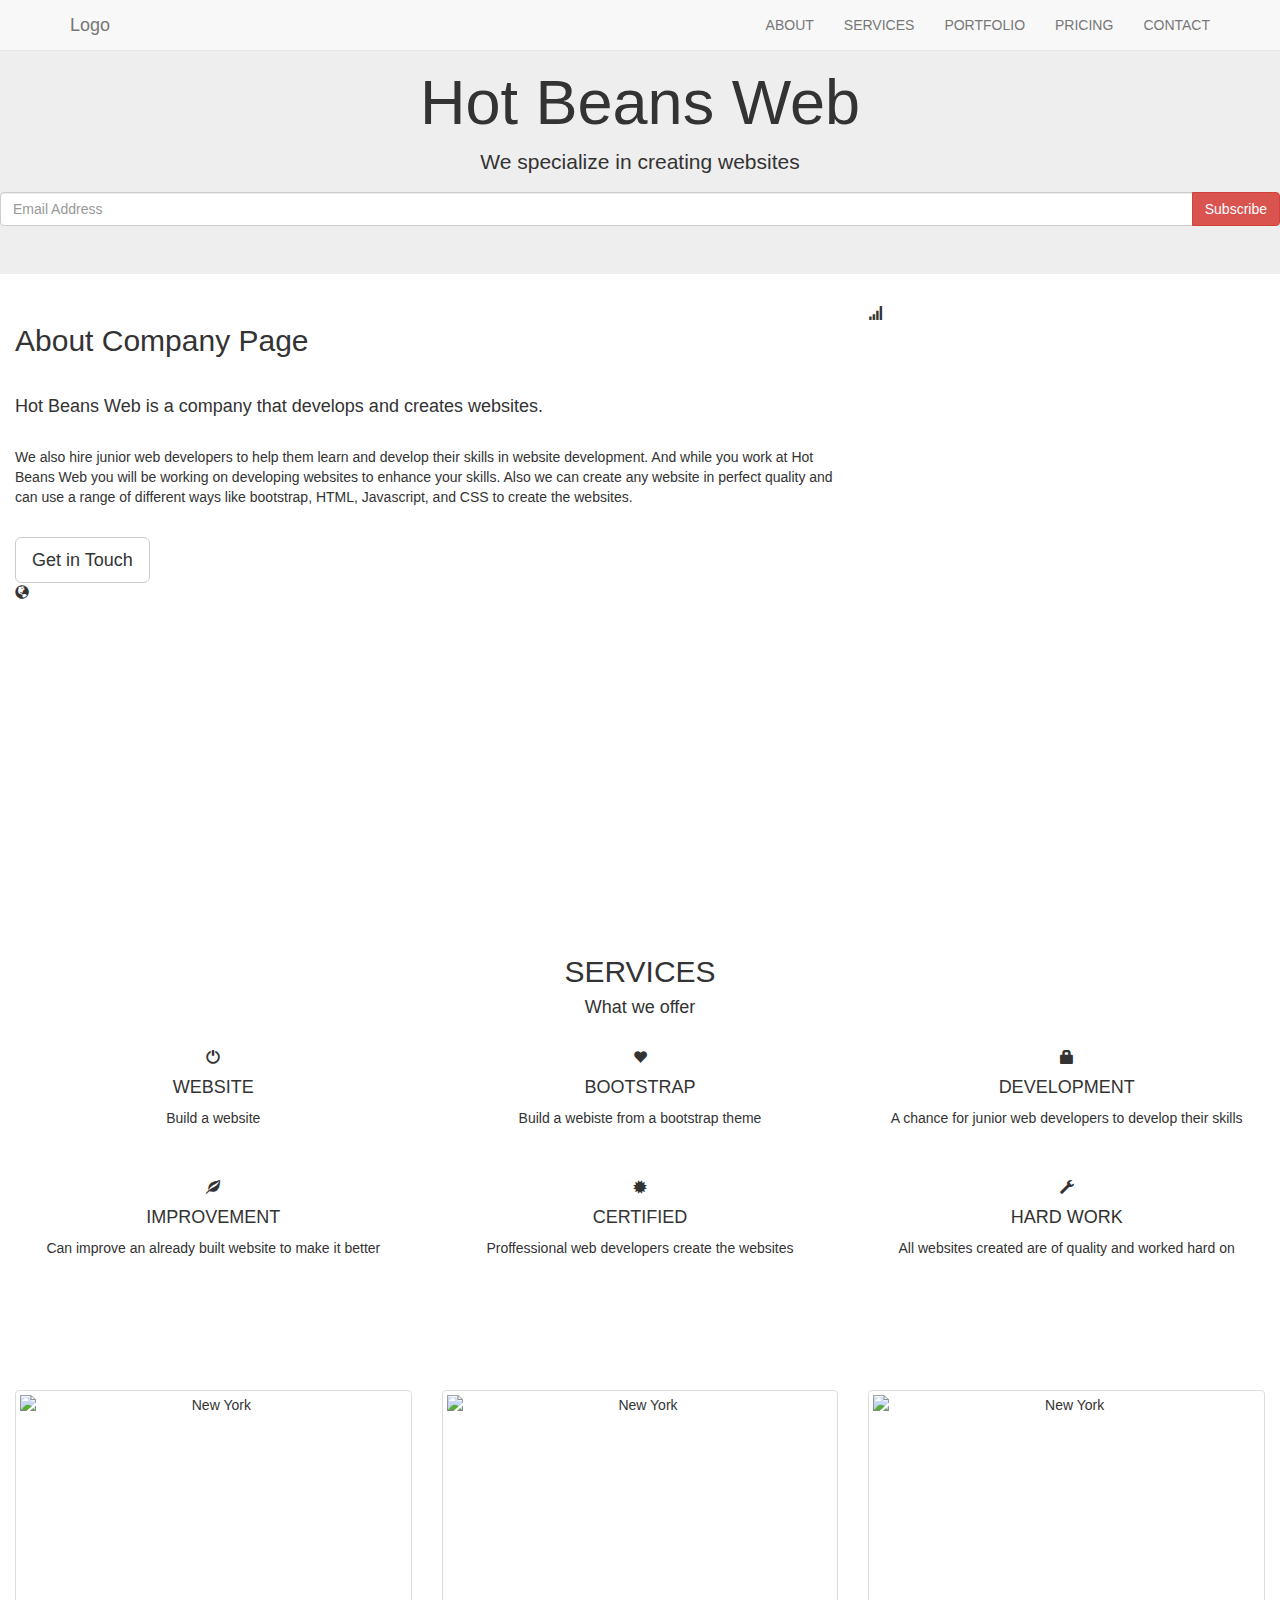
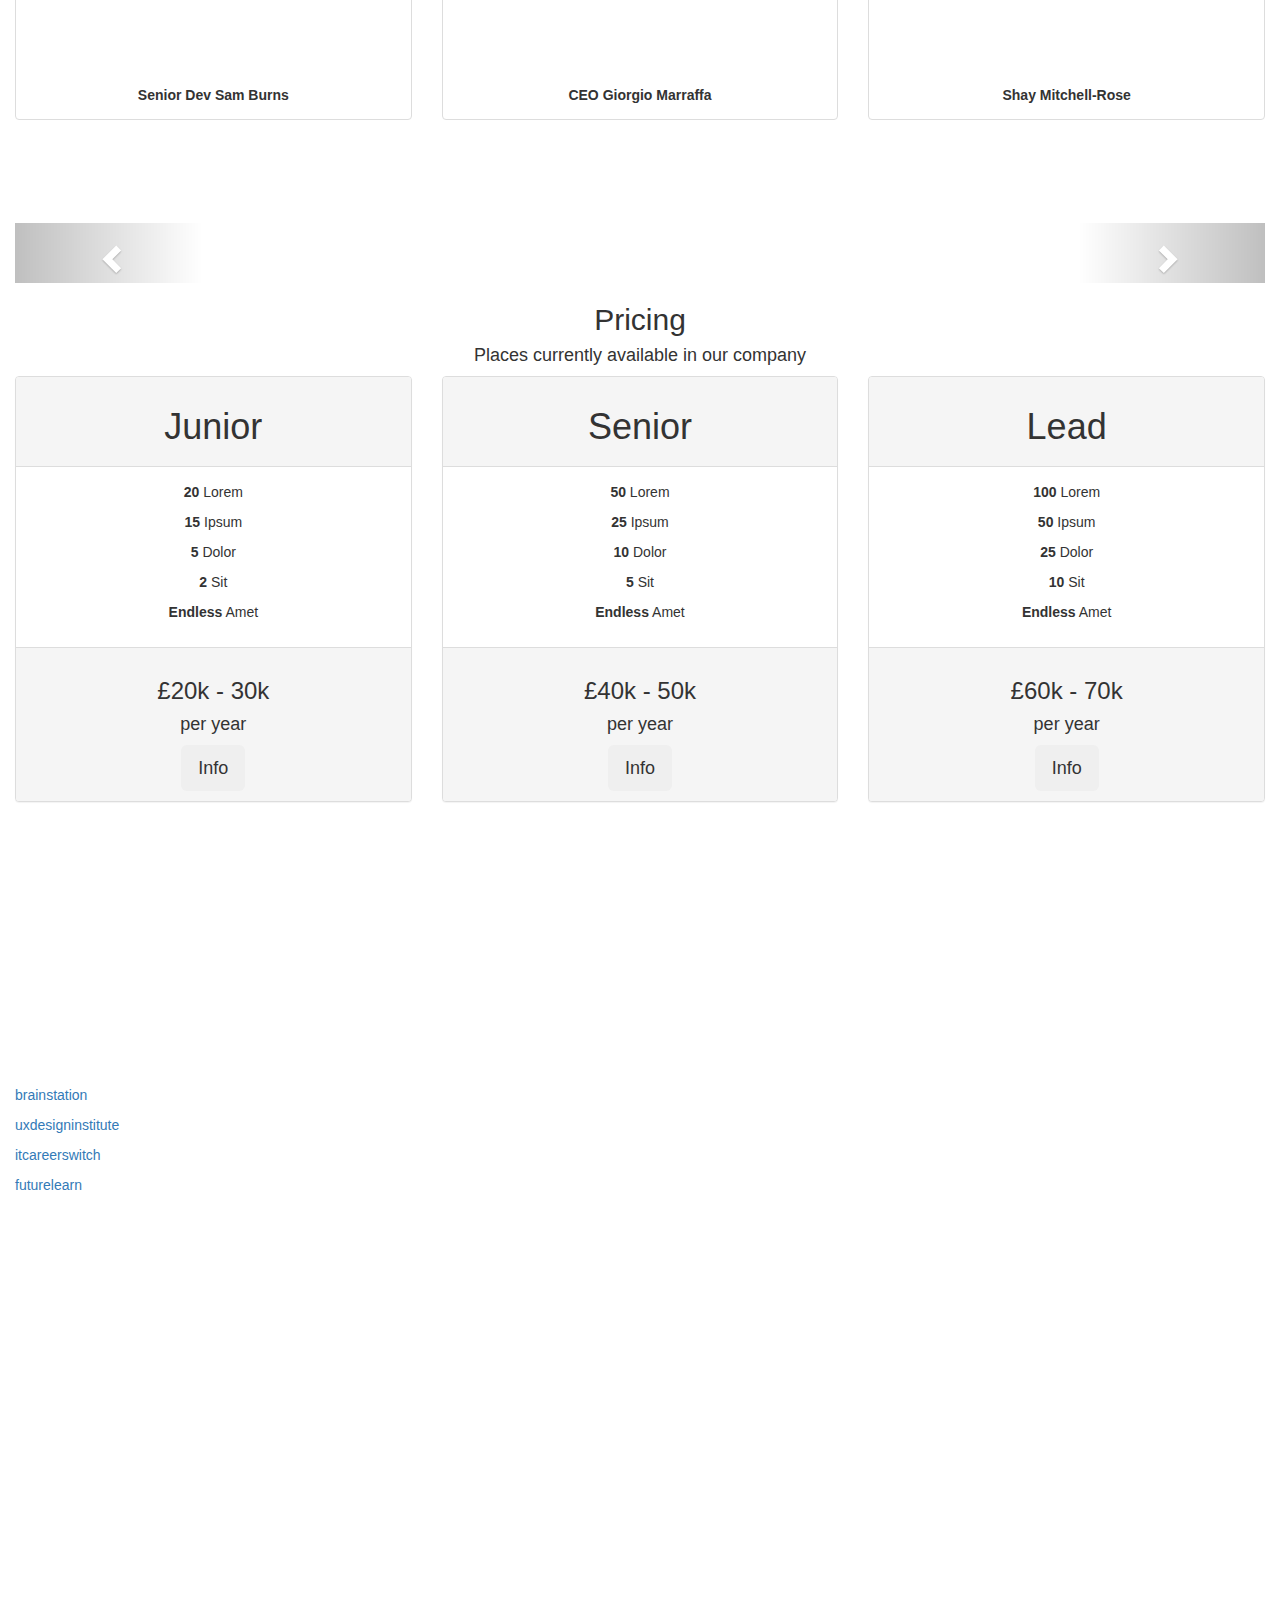
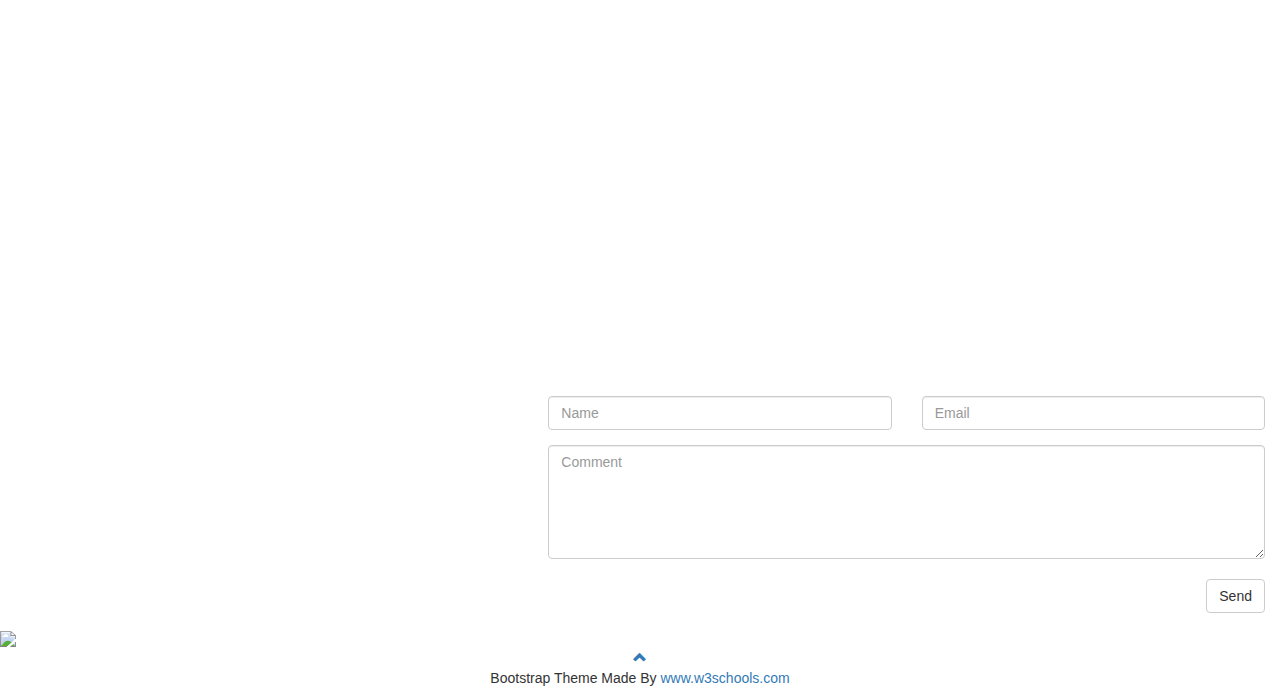
==== index.html @ 5b5e0a4a "Add files via upload" ====
<!DOCTYPE html>
<html lang="en">
<head>
  <!-- Theme Made By www.w3schools.com -->
  <title>Hot Beans Web Company Page</title>
  <meta charset="utf-8">
  <meta name="viewport" content="width=device-width, initial-scale=1">
  <link rel="stylesheet" href="C:\Users\maxsa\OneDrive - Nottingham College\web dev assignment\style\Style.css">
  <link rel="stylesheet" href="https://maxcdn.bootstrapcdn.com/bootstrap/3.4.1/css/bootstrap.min.css">
  <link href="https://fonts.googleapis.com/css?family=Montserrat" rel="stylesheet" type="text/css">
  <link href="https://fonts.googleapis.com/css?family=Lato" rel="stylesheet" type="text/css">
  <script src="https://ajax.googleapis.com/ajax/libs/jquery/3.5.1/jquery.min.js"></script>
  <script src="https://maxcdn.bootstrapcdn.com/bootstrap/3.4.1/js/bootstrap.min.js"></script>
  
</head>
<body id="myPage" data-spy="scroll" data-target=".navbar" data-offset="60">

<nav class="navbar navbar-default navbar-fixed-top">
  <div class="container">
    <div class="navbar-header">
      <button type="button" class="navbar-toggle" data-toggle="collapse" data-target="#myNavbar">
        <span class="icon-bar"></span>
        <span class="icon-bar"></span>
        <span class="icon-bar"></span>                        
      </button>
      <a class="navbar-brand" href="#myPage">Logo</a>
    </div>
    <div class="collapse navbar-collapse" id="myNavbar">
      <ul class="nav navbar-nav navbar-right">
        <li><a href="#about">ABOUT</a></li>
        <li><a href="#services">SERVICES</a></li>
        <li><a href="#portfolio">PORTFOLIO</a></li>
        <li><a href="#pricing">PRICING</a></li>
        <li><a href="#contact">CONTACT</a></li>
      </ul>
    </div>
  </div>
</nav>

<div class="jumbotron text-center">
  <h1>Hot Beans Web</h1> 
  <p>We specialize in creating websites</p> 
  <form>
    <div class="input-group">
      <input type="email" class="form-control" size="50" placeholder="Email Address" required>
      <div class="input-group-btn">
        <button type="button" class="btn btn-danger">Subscribe</button>
      </div>
    </div>
  </form>
</div>

<!-- Container (About Section) -->
<div id="about" class="container-fluid">
  <div class="row">
    <div class="col-sm-8">
      <h2>About Company Page</h2><br>
      <h4>Hot Beans Web is a company that develops and creates websites.</h4><br>
      <p>We also hire junior web developers to help them learn and develop their skills in website development. And while you work at Hot Beans Web you will be working on developing websites to enhance your skills. Also we can create any website in perfect quality and can use a range of different ways like bootstrap, HTML, Javascript, and CSS to create the websites.</p>
      <br><button class="btn btn-default btn-lg">Get in Touch</button>
    </div>
    <div class="col-sm-4">
      <span class="glyphicon glyphicon-signal logo"></span>
    </div>
  </div>
</div>

<div class="container-fluid bg-grey">
  <div class="row">
    <div class="col-sm-4">
      <span class="glyphicon glyphicon-globe logo slideanim"></span>
    </div>
    <div class="col-sm-8">
      <h2 style="color:#fff;"> Requirements and Qualifications</h2><br>
      <h4> <strong style="color:#fff;"> Description:</strong> <br>
        <p style="color:#fff;"> At Hot Beans Web you will learn and develop your skills as a junior web developer and if you apply for this job not only will you be gaining experience but you will be helped along the way to be able to expand your career in web development.</h4></h4><br>
      <p style="color:#fff;"><strong> Required Skills: </strong> <br>
        - have some knowledge or have a grade in computer science <br>
      - have some knowlege and interest in HTML, Javascript, css <br>
    - have a passion for web development and to develop your skills<br>
  - interest in front and back end code <br>
  - probelem solving skills <br>
  - analyitic skills <br>
    </div>
  </div>
</div>

<!-- Container (Services Section) -->
<div id="services" class="container-fluid text-center">
  <h2>SERVICES</h2>
  <h4>What we offer</h4>
  <br>
  <div class="row slideanim">
    <div class="col-sm-4">
      <span class="glyphicon glyphicon-off logo-small"></span>
      <h4>WEBSITE</h4>
      <p>Build a website</p>
    </div>
    <div class="col-sm-4">
      <span class="glyphicon glyphicon-heart logo-small"></span>
      <h4>BOOTSTRAP</h4>
      <p>Build a webiste from a bootstrap theme</p>
    </div>
    <div class="col-sm-4">
      <span class="glyphicon glyphicon-lock logo-small"></span>
      <h4>DEVELOPMENT</h4>
      <p>A chance for junior web developers to develop their skills</p>
    </div>
  </div>
  <br><br>
  <div class="row slideanim">
    <div class="col-sm-4">
      <span class="glyphicon glyphicon-leaf logo-small"></span>
      <h4>IMPROVEMENT</h4>
      <p>Can improve an already built website to make it better</p>
    </div>
    <div class="col-sm-4">
      <span class="glyphicon glyphicon-certificate logo-small"></span>
      <h4>CERTIFIED</h4>
      <p>Proffessional web developers create the websites</p>
    </div>
    <div class="col-sm-4">
      <span class="glyphicon glyphicon-wrench logo-small"></span>
      <h4 style="color:#303030;">HARD WORK</h4>
      <p>All websites created are of quality and worked hard on</p>
    </div>
  </div>
</div>

<!-- Container (Portfolio Section) -->
<div id="portfolio" class="container-fluid text-center bg-grey">
  <h2 style="color:#fff;"> Portfolio</h2><br>
  <h4 style="color:#fff;">Our Top Devs</h4>
  <div class="row text-center slideanim">
    <div class="col-sm-4">
      <div class="thumbnail">
        <img src="C:\Users\maxsa\OneDrive - Nottingham College\web dev assignment\MicrosoftTeams-image sam.png" alt="New York" width="400" height="300">
        <p><strong>Senior Dev Sam Burns</strong></p>
      </div>
    </div>
    <div class="col-sm-4">
      <div class="thumbnail">
        <img src="C:\Users\maxsa\OneDrive - Nottingham College\web dev assignment\MicrosoftTeams-image giorgio.png" alt="New York" width="400" height="300">
        <p><strong>CEO Giorgio Marraffa</strong></p>
      </div>
    </div>
    <div class="col-sm-4">
      <div class="thumbnail">
        <img src="C:\Users\maxsa\OneDrive - Nottingham College\web dev assignment\MicrosoftTeams-image shay.png" alt="New York" width="400" height="300">
        <p><strong>Shay Mitchell-Rose</strong></p>
      </div>
    </div>
  </div><br>
  
  <h2 style="color:#fff;">What our customers say</h2>
  <div id="myCarousel" class="carousel slide text-center" data-ride="carousel">
    <!-- Indicators -->
    <ol class="carousel-indicators">
      <li data-target="#myCarousel" data-slide-to="0" class="active"></li>
      <li data-target="#myCarousel" data-slide-to="1"></li>
      <li data-target="#myCarousel" data-slide-to="2"></li>
    </ol>

    <!-- Wrapper for slides -->
    <div class="carousel-inner" role="listbox">
      <div class="item active">
        <h4 style="color:#fff;">"This company is the best. I am so happy with the result!"<br><span style="color:#fff;">Michael Roe, Vice President, Comment Box</span></h4>
      </div>
      <div class="item">
        <h4 style="color:#fff;">"One word... WOW!!"<br><span style="color:#fff;">John Doe, Salesman, Rep Inc</span></h4>
      </div>
      <div class="item">
        <h4 style="color:#fff;">"Could I... BE any more happy with this company?"<br><span style="color:#fff;">Chandler Bing, Actor, FriendsAlot</span></h4>
      </div>
    </div>

    <!-- Left and right controls -->
    <a class="left carousel-control" href="#myCarousel" role="button" data-slide="prev">
      <span class="glyphicon glyphicon-chevron-left" aria-hidden="true"></span>
      <span class="sr-only">Previous</span>
    </a>
    <a class="right carousel-control" href="#myCarousel" role="button" data-slide="next">
      <span class="glyphicon glyphicon-chevron-right" aria-hidden="true"></span>
      <span class="sr-only">Next</span>
    </a>
  </div>
</div>

<!-- Container (Pricing Section) -->
<div id="pricing" class="container-fluid">
  <div class="text-center">
    <h2>Pricing</h2>
    <h4>Places currently available in our company</h4>
  </div>
  <div class="row slideanim">
    <div class="col-sm-4 col-xs-12">
      <div class="panel panel-default text-center">
        <div class="panel-heading">
          <h1>Junior</h1>
        </div>
        <div class="panel-body">
          <p><strong>20</strong> Lorem</p>
          <p><strong>15</strong> Ipsum</p>
          <p><strong>5</strong> Dolor</p>
          <p><strong>2</strong> Sit</p>
          <p><strong>Endless</strong> Amet</p>
        </div>
        <div class="panel-footer">
          <h3>£20k - 30k</h3>
          <h4>per year</h4>
          <button class="btn btn-lg">Info</button>
        </div>
      </div>      
    </div>     
    <div class="col-sm-4 col-xs-12">
      <div class="panel panel-default text-center">
        <div class="panel-heading">
          <h1>Senior</h1>
        </div>
        <div class="panel-body">
          <p><strong>50</strong> Lorem</p>
          <p><strong>25</strong> Ipsum</p>
          <p><strong>10</strong> Dolor</p>
          <p><strong>5</strong> Sit</p>
          <p><strong>Endless</strong> Amet</p>
        </div>
        <div class="panel-footer">
          <h3>£40k - 50k</h3>
          <h4>per year</h4>
          <button class="btn btn-lg">Info</button>
        </div>
      </div>      
    </div>       
    <div class="col-sm-4 col-xs-12">
      <div class="panel panel-default text-center">
        <div class="panel-heading">
          <h1>Lead</h1>
        </div>
        <div class="panel-body">
          <p><strong>100</strong> Lorem</p>
          <p><strong>50</strong> Ipsum</p>
          <p><strong>25</strong> Dolor</p>
          <p><strong>10</strong> Sit</p>
          <p><strong>Endless</strong> Amet</p>
        </div>
        <div class="panel-footer">
          <h3>£60k - 70k</h3>
          <h4>per year</h4>
          <button class="btn btn-lg">Info</button>
        </div>
      </div>      
    </div>    
  </div>
</div>

<!-- Container (Contact Section) -->
<div id="contact" class="container-fluid bg-grey">
  <h2 style="color:#fff;" class="text-center">CONTACT</h2>
  <div class="row">
    <div class="col-sm-5">
      <p style="color:#fff;"> Contact us and we'll get back to you within 24 hours.</p>
      <p style="color:#fff;"><span class="glyphicon glyphicon-map-marker"></span> Nottingham, UK</p>
      <p style="color:#fff;"><span class="glyphicon glyphicon-phone"></span> +44 7515151515</p>
      <p style="color:#fff;"><span class="glyphicon glyphicon-envelope"></span> hotbeansweb@gmail.com</p><br>
      <p></p> <br>
      <p style="color:#fff;">LINKS TO WEB DEVELOPMENT COURSES</p>
      <p> <a href="https://codeinstitute.net/5-day-coding-challenge/?utm_term=web%20development%20courses&utm_campaign=CI+-+UK+-+Search+-+NB&utm_source=adwords&utm_medium=ppc&hsa_acc=8983321581&hsa_cam=14153066350&hsa_grp=134105152228&hsa_ad=538625933472&hsa_src=g&hsa_tgt=kwd-12372542&hsa_kw=web%20development%20courses&hsa_mt=e&hsa_net=adwords&hsa_ver=3&gclid=CjwKCAiA24SPBhB0EiwAjBgkhkshSMjWnPHNmPP65g9WHQIVkYPFgyfDRamJhSuvQ5uW6gllUeC_uhoCeTEQAvD_BwE"> brainstation </p>
      <p> <a href="https://www.uxdesigninstitute.com/uk/courses/ux-design?campaignid=1659962562&adgroupid=126717180398&adid=544127141201&utm_source=google&utm_medium=cpc&utm_term=online%20web%20developer%20courses&utm_campaign=a%26c_UXDI_Leads_Search_Generic_Comms3_UK&hsa_cam=1659962562&hsa_mt=b&hsa_ver=3&hsa_src=g&hsa_ad=544127141201&hsa_net=adwords&hsa_tgt=kwd-2506348074&hsa_acc=6247795550&hsa_grp=126717180398&hsa_kw=online%20web%20developer%20courses&gclid=CjwKCAiA24SPBhB0EiwAjBgkhqAYVtY2ysAkdaaezcJSwVZsYha2NegGWiFf6AlCC5-cadIJ483-bRoChqIQAvD_BwE"> uxdesigninstitute </p>
      <p> <a href="https://info.itcareerswitch.co.uk/coding-traineeship/?gclid=CjwKCAiA24SPBhB0EiwAjBgkhhd8Wu074B7mEczUPEv3gt2L7l45CAvXS4AicjOOrQR-upTFYJ0pwhoCNFMQAvD_BwE"> itcareerswitch </p>
        <p> <a href="https://www.futurelearn.com/courses/introduction-to-web-development"> futurelearn </p>
          <p></p> <br>
          <p></p> <br>
          <p></p> <br>
          <iframe src="https://www.google.com/maps/embed?pb=!1m18!1m12!1m3!1d2403.9582128433426!2d-1.1450370112396016!3d52.94917492327544!2m3!1f0!2f0!3f0!3m2!1i1024!2i768!4f13.1!3m3!1m2!1s0x4879c3a6911c0b6d%3A0x92f956e3f80652c9!2sNottingham%20College%20City%20Hub!5e0!3m2!1sen!2suk!4v1644848135302!5m2!1sen!2suk" width="600" height="450" style="border:0;" allowfullscreen="" loading="lazy"></iframe>
    </div>
    <div class="col-sm-7 slideanim">
      <div class="row">
        <iframe src="https://docs.google.com/forms/d/e/1FAIpQLSdyNVP0WWjvndk4XGg1_a4E4Zbh2q85j6rp4x3YkmvqlXmjJQ/viewform?embedded=true" width="640" height="1106" frameborder="0" marginheight="0" marginwidth="0">Loading…</iframe>
        <div class="col-sm-6 form-group">
          <input class="form-control" id="name" name="name" placeholder="Name" type="text" required>
        </div>
        <div class="col-sm-6 form-group">
          <input class="form-control" id="email" name="email" placeholder="Email" type="email" required>
        </div>
      </div>
      <textarea class="form-control" id="comments" name="comments" placeholder="Comment" rows="5"></textarea><br>
      <div class="row">
        <div class="col-sm-12 form-group">
          <button class="btn btn-default pull-right" type="submit">Send</button>
        </div>
      </div>
    </div>
  </div>
</div>

<!-- Image of location/map -->
<img src="/w3images/map.jpg" class="w3-image w3-greyscale-min" style="width:100%">

<footer class="container-fluid text-center">
  <a href="#myPage" title="To Top">
    <span class="glyphicon glyphicon-chevron-up"></span>
  </a>
  <p>Bootstrap Theme Made By <a href="https://www.w3schools.com" title="Visit w3schools">www.w3schools.com</a></p>
</footer>

<script>
$(document).ready(function(){
  // Add smooth scrolling to all links in navbar + footer link
  $(".navbar a, footer a[href='#myPage']").on('click', function(event) {
    // Make sure this.hash has a value before overriding default behavior
    if (this.hash !== "") {
      // Prevent default anchor click behavior
      event.preventDefault();

      // Store hash
      var hash = this.hash;

      // Using jQuery's animate() method to add smooth page scroll
      // The optional number (900) specifies the number of milliseconds it takes to scroll to the specified area
      $('html, body').animate({
        scrollTop: $(hash).offset().top
      }, 900, function(){
   
        // Add hash (#) to URL when done scrolling (default click behavior)
        window.location.hash = hash;
      });
    } // End if
  });
  
  $(window).scroll(function() {
    $(".slideanim").each(function(){
      var pos = $(this).offset().top;

      var winTop = $(window).scrollTop();
        if (pos < winTop + 600) {
          $(this).addClass("slide");
        }
    });
  });
})
</script>

</body>
</html>
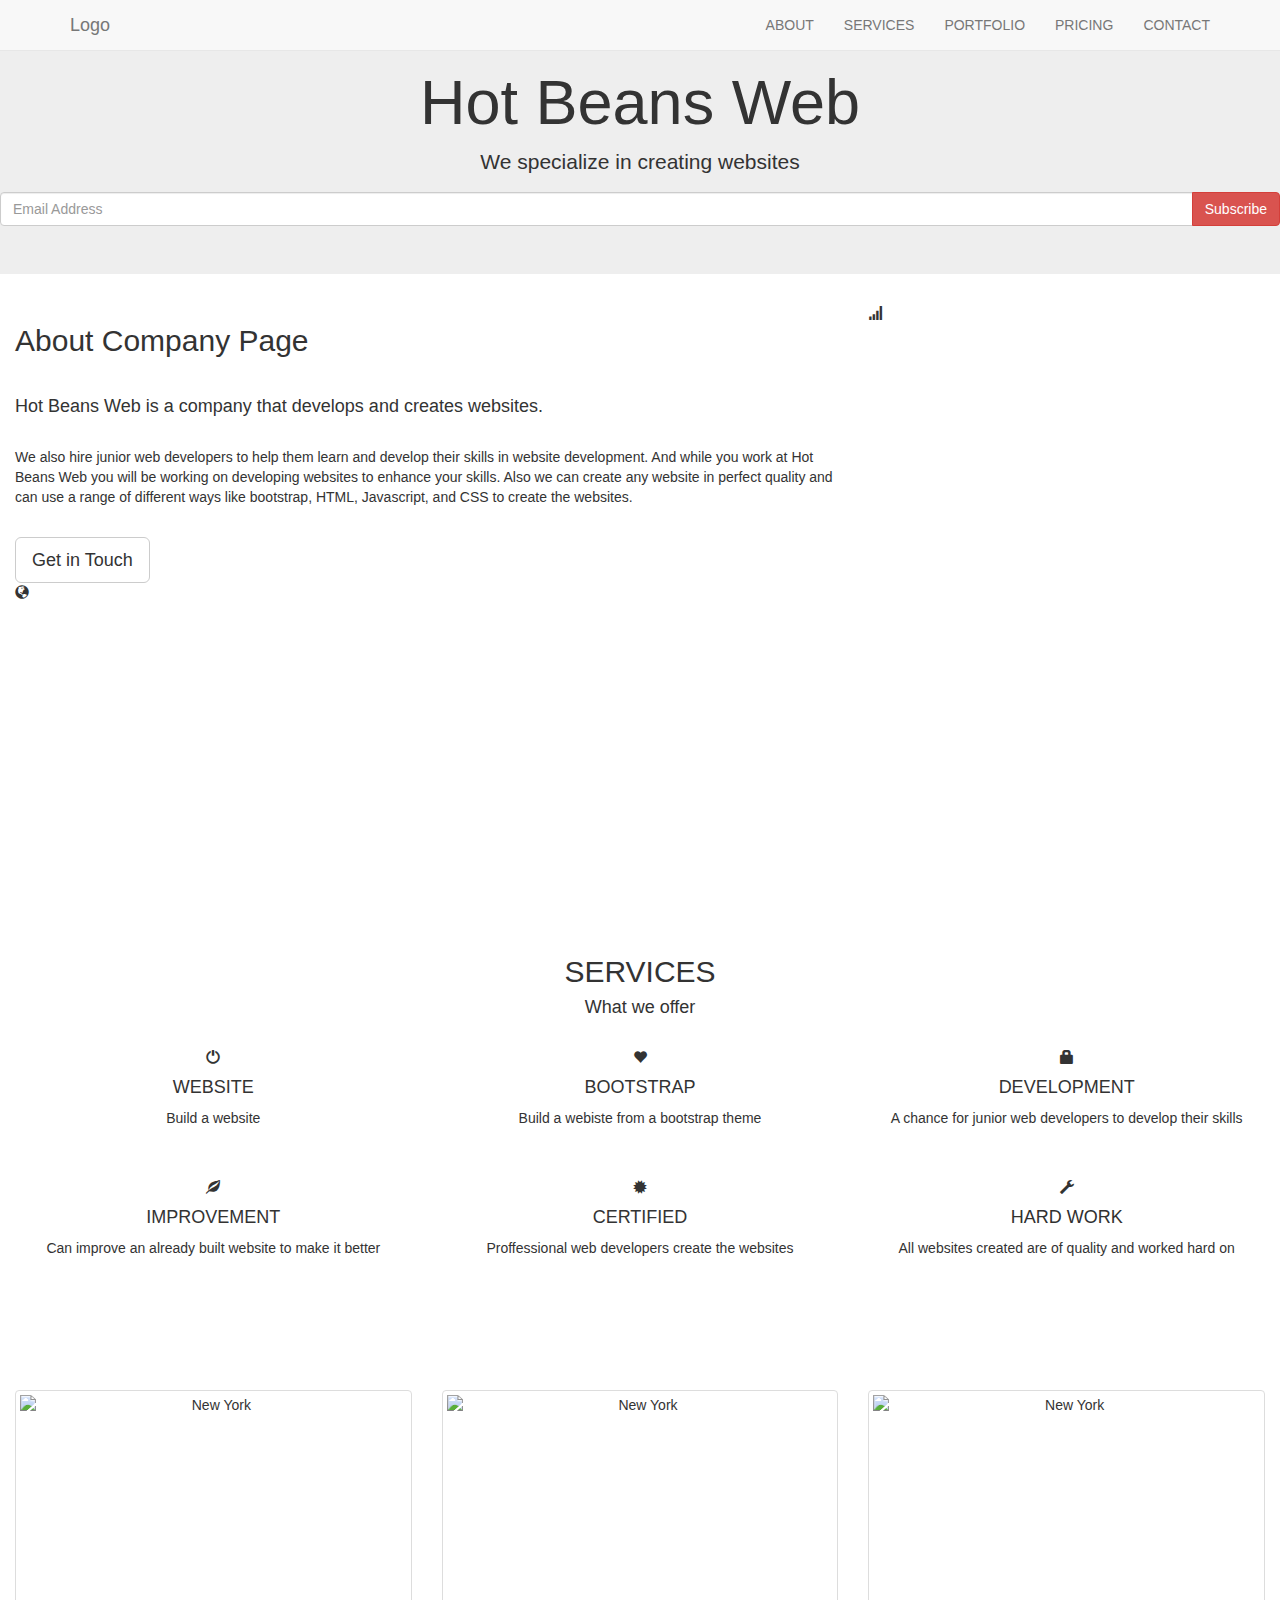
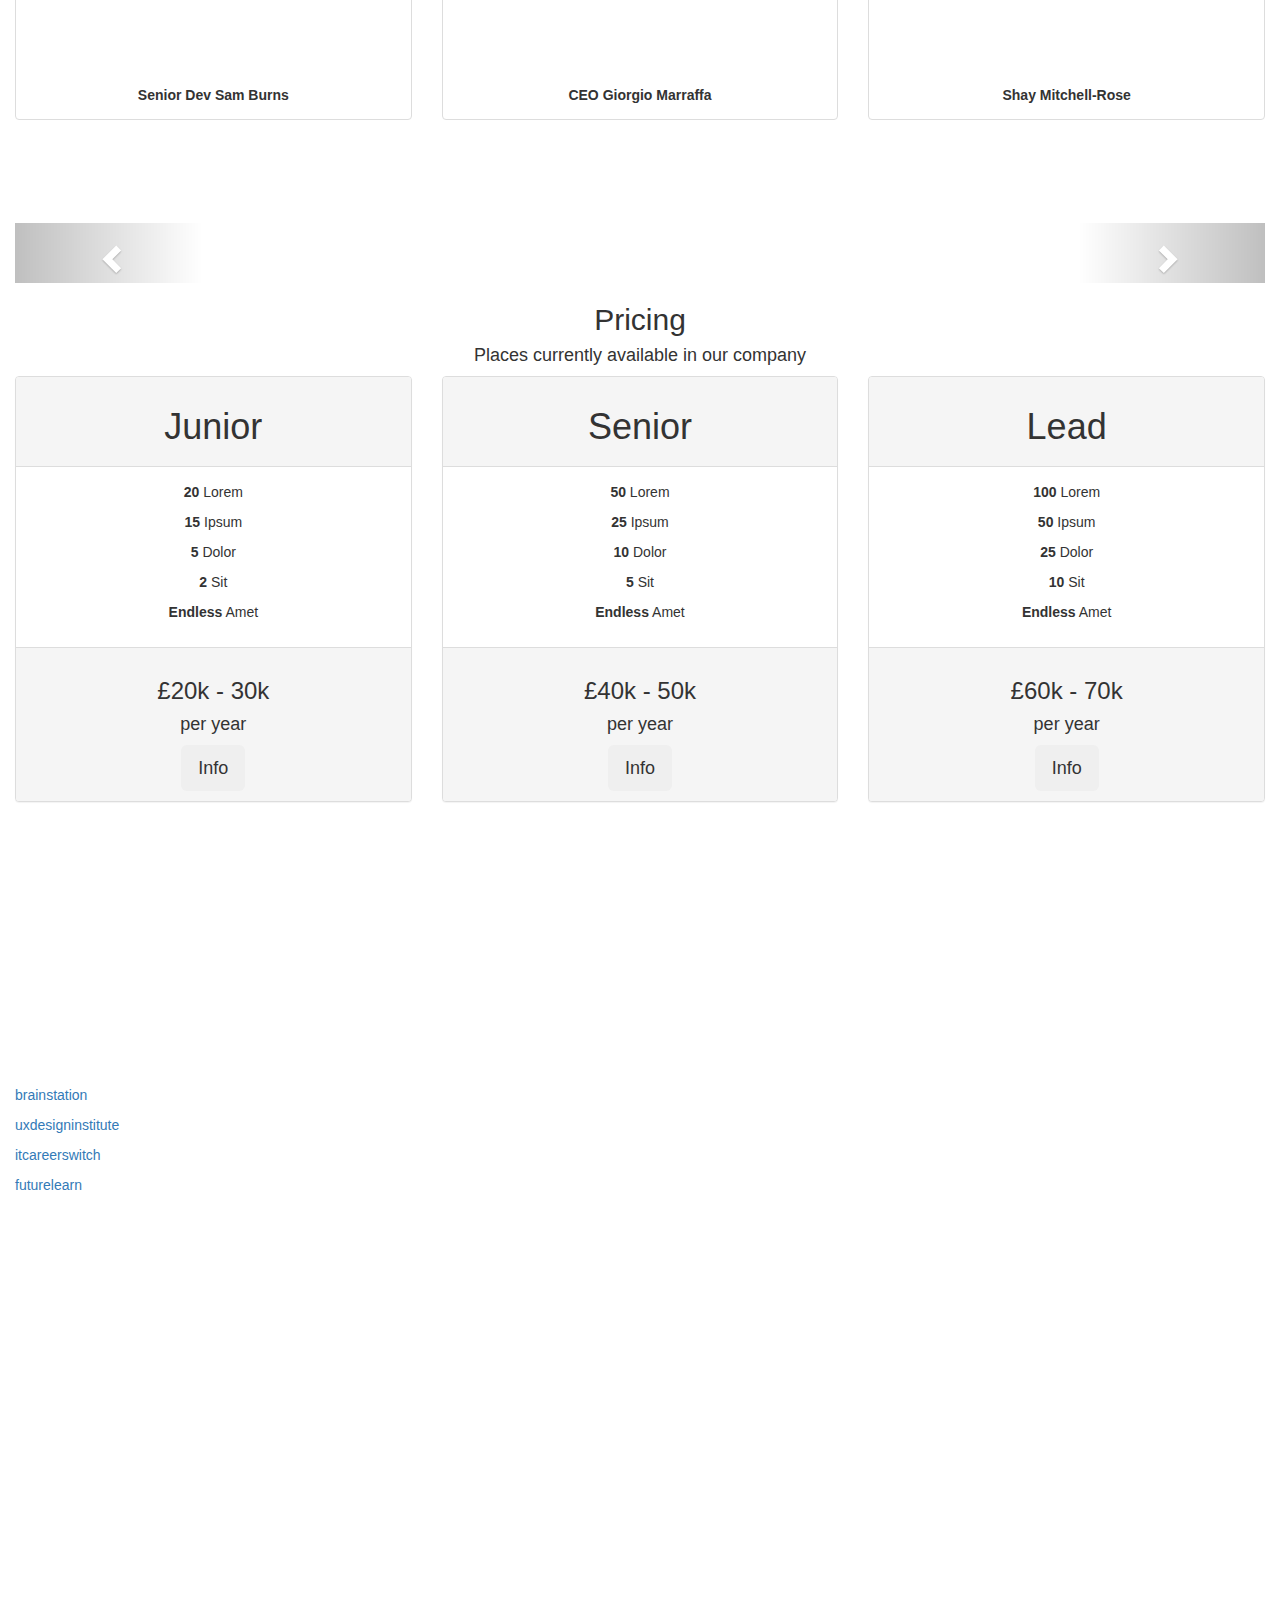
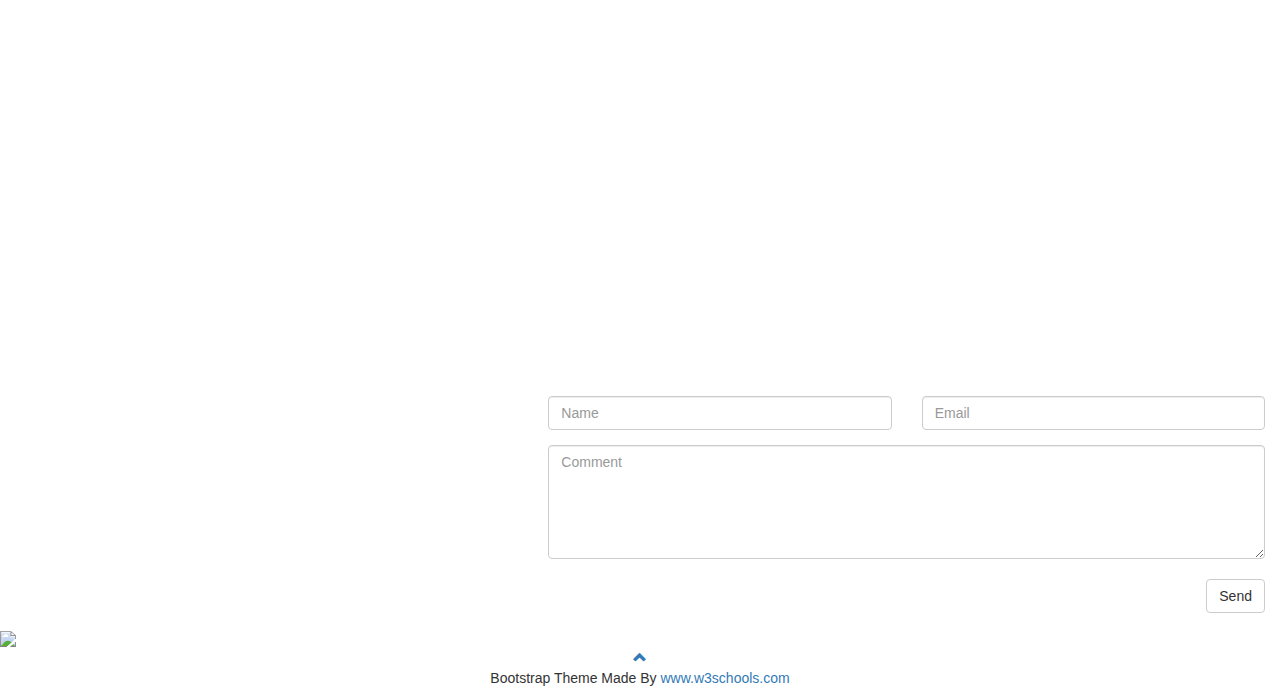
==== commit f05c93fd: "Add files via upload" ====
--- a/index.html
+++ b/index.html
@@ -5,7 +5,7 @@
   <title>Hot Beans Web Company Page</title>
   <meta charset="utf-8">
   <meta name="viewport" content="width=device-width, initial-scale=1">
-  <link rel="stylesheet" href="C:\Users\maxsa\OneDrive - Nottingham College\web dev assignment\style\Style.css">
+  <link rel="stylesheet" href="C:\Users\maxsa\OneDrive - Nottingham College\web dev assignment\style.css">
   <link rel="stylesheet" href="https://maxcdn.bootstrapcdn.com/bootstrap/3.4.1/css/bootstrap.min.css">
   <link href="https://fonts.googleapis.com/css?family=Montserrat" rel="stylesheet" type="text/css">
   <link href="https://fonts.googleapis.com/css?family=Lato" rel="stylesheet" type="text/css">
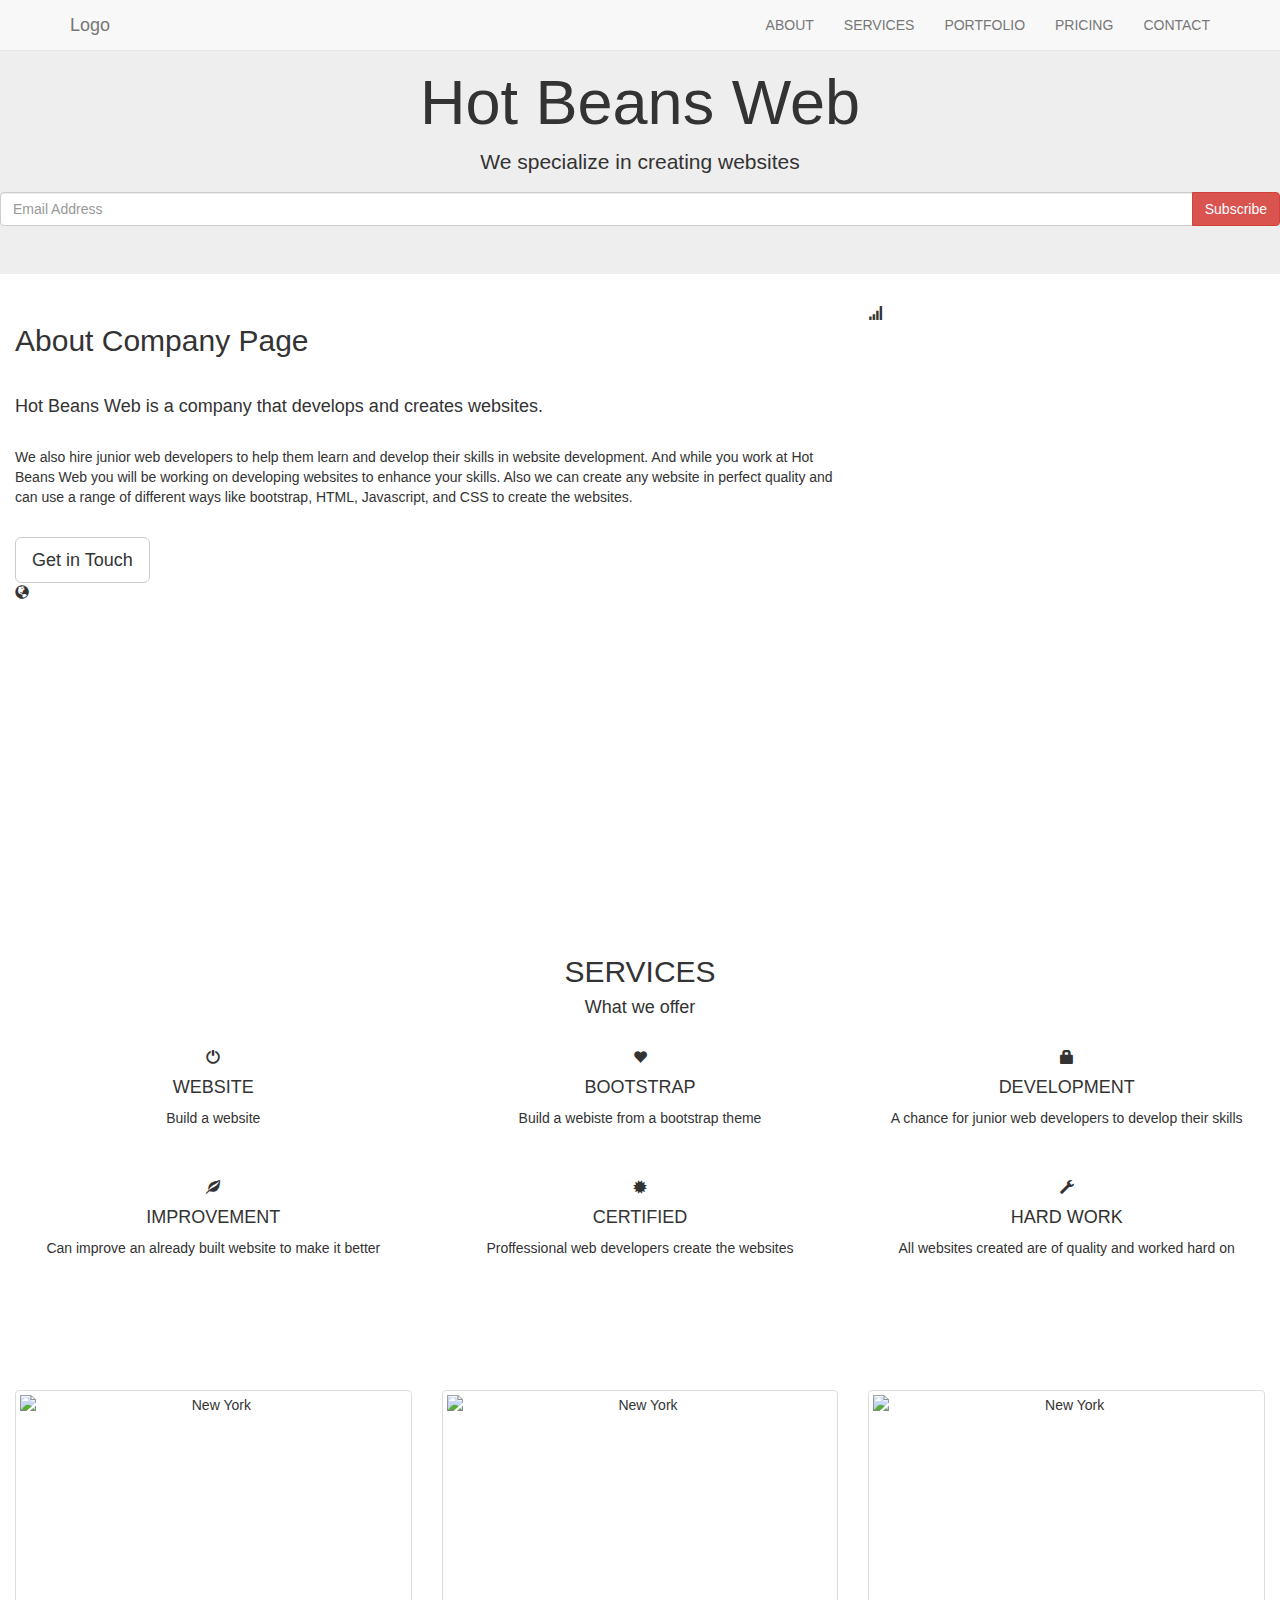
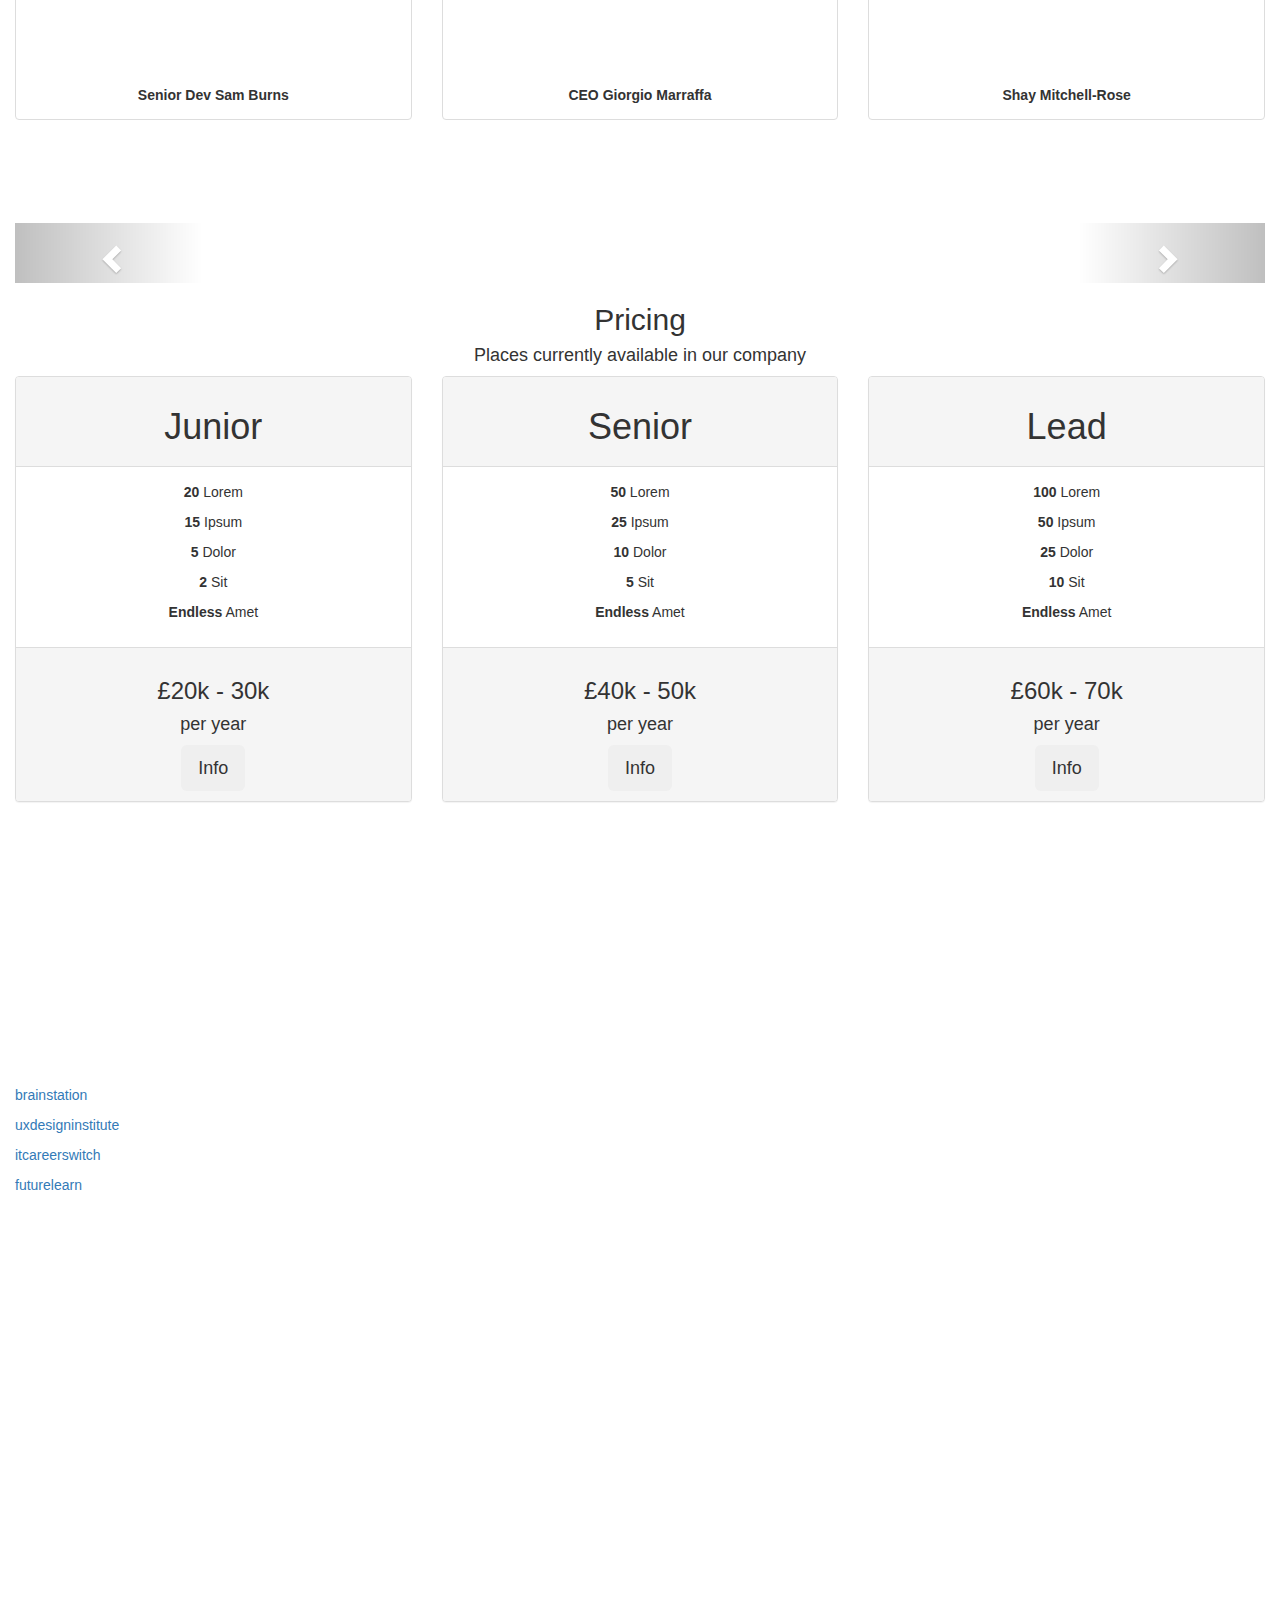
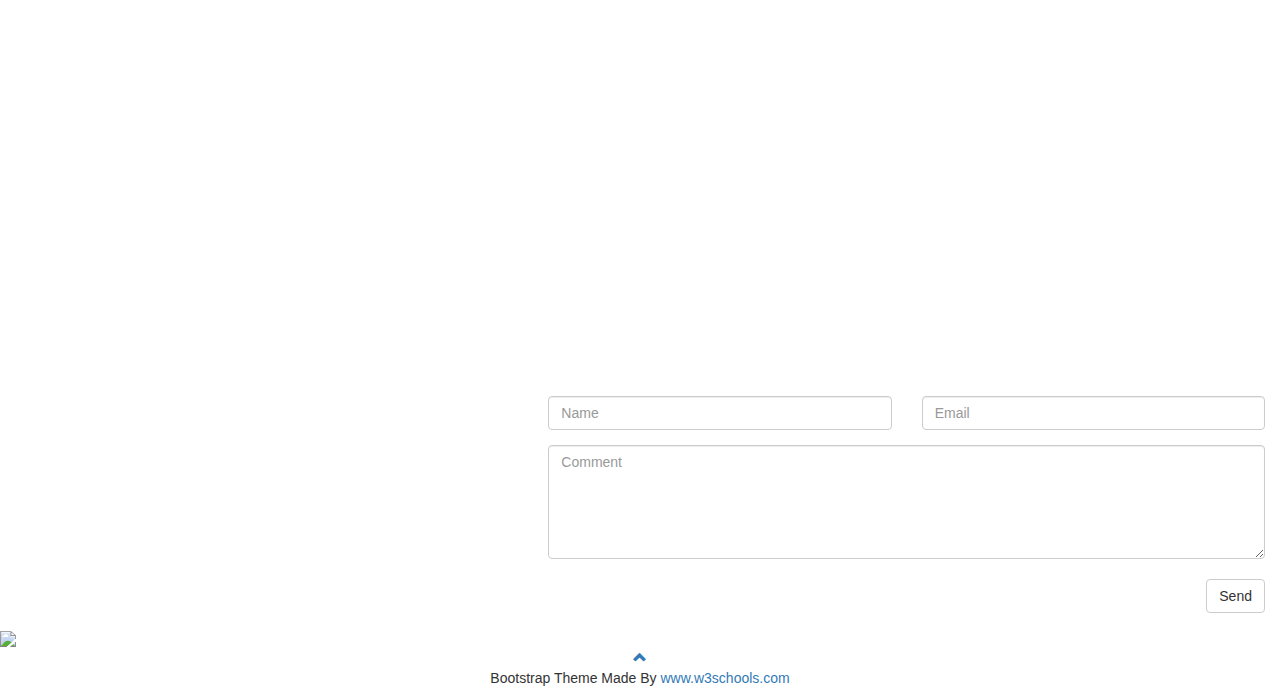
==== commit 76a99505: "Update index.html" ====
--- a/index.html
+++ b/index.html
@@ -5,7 +5,7 @@
   <title>Hot Beans Web Company Page</title>
   <meta charset="utf-8">
   <meta name="viewport" content="width=device-width, initial-scale=1">
-  <link rel="stylesheet" href="C:\Users\maxsa\OneDrive - Nottingham College\web dev assignment\style.css">
+   <link rel=“stylesheet” type=“text/css” href=“style.css”>
   <link rel="stylesheet" href="https://maxcdn.bootstrapcdn.com/bootstrap/3.4.1/css/bootstrap.min.css">
   <link href="https://fonts.googleapis.com/css?family=Montserrat" rel="stylesheet" type="text/css">
   <link href="https://fonts.googleapis.com/css?family=Lato" rel="stylesheet" type="text/css">
